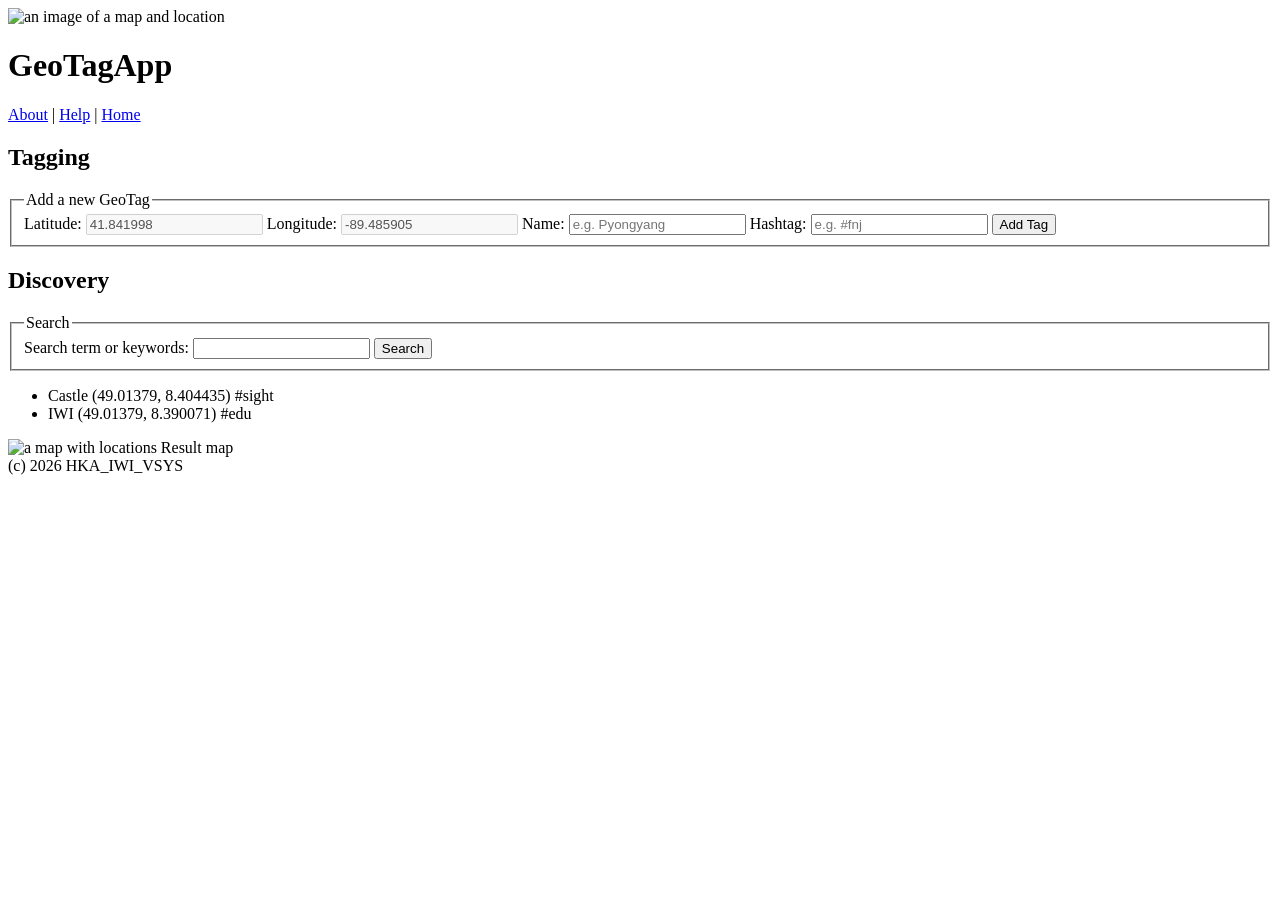
==== Aufgabe1/gta_v1/public/index.html @ f3f6a6f7 "Added input fields for GeoTags and Discovery" ====
<!DOCTYPE html>

<!-- File origin: VS1LAB A1a -->

<html lang="en">

<head>
    <meta charset="UTF-8">
    <meta name="viewport" content="width=device-width, initial-scale=1.0">
    <title>GeoTagApp</title>
    <link rel="stylesheet" href="./stylesheets/style.css" />
</head>

<body>
    <header class="header">
        <img src="./images/location.png" class="header__image" alt="an image of a map and location">
        <h1 class="header__title">GeoTagApp</h1>
        <nav class="header__navigation">
            <a href="#">About</a> | <a href="#">Help</a> | <a href="/">Home</a>
        </nav>
    </header>

    <main class="main">
        <section class="main__tagging tagging">
            <h2>Tagging</h2>

            <!-- ############### VS1Lab 1a Form 1 Start -->

                <form id="tag-form" action="/tagging" method="post">
                    <fieldset>

                        <legend>Add a new GeoTag</legend>

                        <label>Latitude:</label>
                        <input id="tag-latitude" type="text" value="41.841998" disabled>

                        <label>Longitude:</label>
                        <input id="tag-longitude" type="text" value="-89.485905" disabled>

                        <label>Name:</label>
                        <input id="tag-name" type="text" placeholder="e.g. Pyongyang" maxlength="10" required>

                        <label>Hashtag:</label>
                        <input id="tag-hashtag" type="text" placeholder="e.g. #fnj" pattern="#.{0,10}" maxlength="11" >

                        <input id="tag-submit" type="submit" value="Add Tag">
                    </fieldset>

                </form>
            <!-- ############### VS1Lab 1a Form 1 End -->

        </section>

        <section class="main__discovery discovery">
            <h2 class="discovery__title">Discovery</h2>

            <!-- ############### VS1Lab 1a Form 2 Start -->
                <form class="discovery__search" id="discoveryFilterForm" action="/discovery" method="post">
                    <fieldset>
                        <legend>Search</legend>
                        <label>Search term or keywords:</label>
                        <input id="discovery-search" type="text">
                        <input id="discovery-submit" type="submit" value="Search">
                    </fieldset>
                </form>
            <!-- ############### VS1Lab 1a Form 2 End -->

            <div class="discovery__wrapper">
                <div class="discovery__taglist">
                    <ul class="discovery__results" id="discoveryResults">
                        <li>Castle (49.01379, 8.404435) #sight</li>
                        <li>IWI (49.01379, 8.390071) #edu</li>
                    </ul>
                </div>

                <div id="map" class="discovery__map">
                    <img src="./images/mapview.jpg" alt="a map with locations" id="mapView" />
                    <span>Result map</span>
                </div>
            </div>
        </section>

    </main>

    <footer class="footer">
        <span>(c) 2026 HKA_IWI_VSYS</span>
    </footer>
</body>

</html>
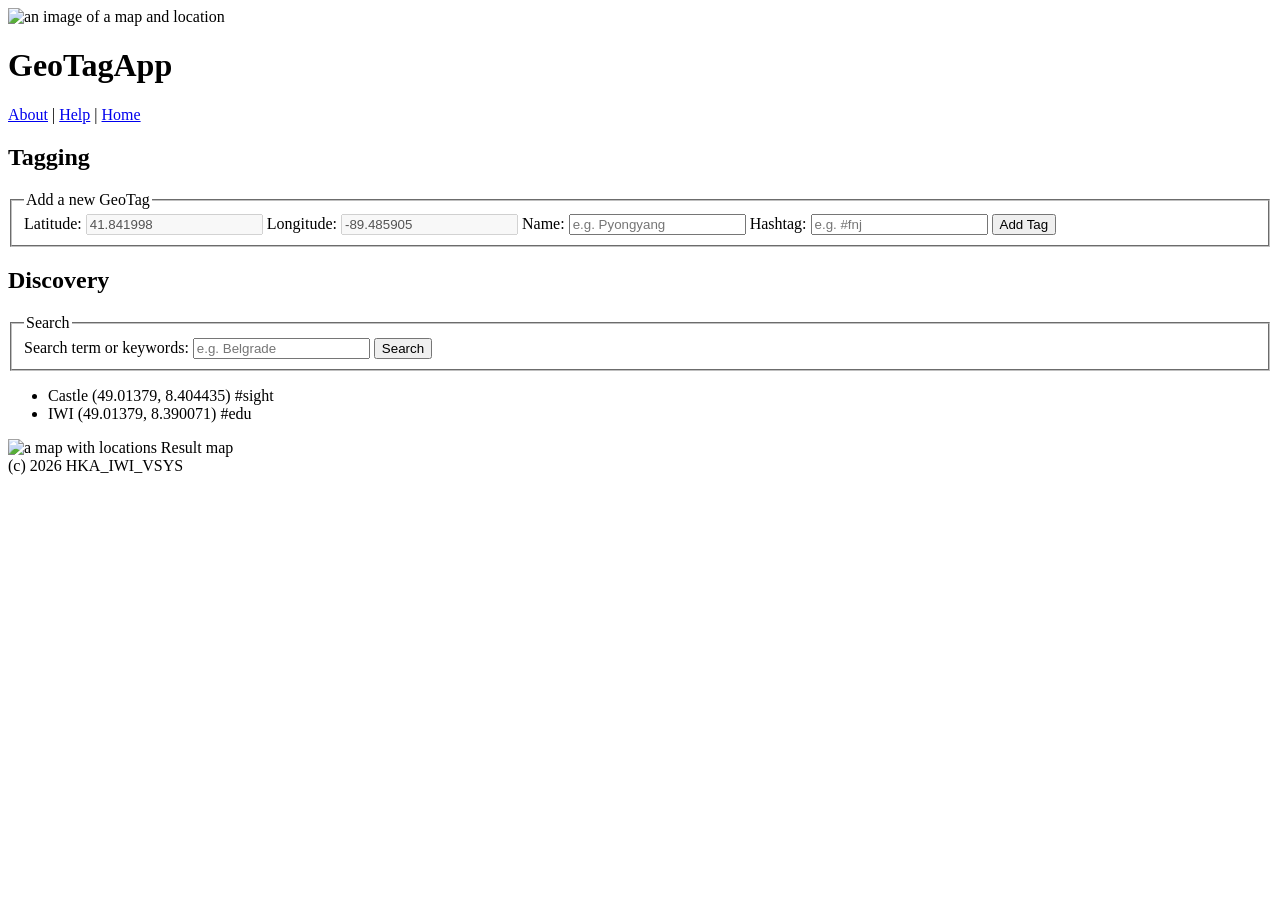
==== commit c5269868: "Added the missing "for"-tag in the labels for the inputs" ====
--- a/Aufgabe1/gta_v1/public/index.html
+++ b/Aufgabe1/gta_v1/public/index.html
@@ -31,16 +31,16 @@
 
                         <legend>Add a new GeoTag</legend>
 
-                        <label>Latitude:</label>
+                        <label for="tag-latitude">Latitude:</label>
                         <input id="tag-latitude" type="text" value="41.841998" disabled>
 
-                        <label>Longitude:</label>
+                        <label for="tag-longitude">Longitude:</label>
                         <input id="tag-longitude" type="text" value="-89.485905" disabled>
 
-                        <label>Name:</label>
+                        <label for="tag-name">Name:</label>
                         <input id="tag-name" type="text" placeholder="e.g. Pyongyang" maxlength="10" required>
 
-                        <label>Hashtag:</label>
+                        <label for="tag-hashtag">Hashtag:</label>
                         <input id="tag-hashtag" type="text" placeholder="e.g. #fnj" pattern="#.{0,10}" maxlength="11" >
 
                         <input id="tag-submit" type="submit" value="Add Tag">
@@ -58,8 +58,8 @@
                 <form class="discovery__search" id="discoveryFilterForm" action="/discovery" method="post">
                     <fieldset>
                         <legend>Search</legend>
-                        <label>Search term or keywords:</label>
-                        <input id="discovery-search" type="text">
+                        <label for="discovery-search">Search term or keywords:</label>
+                        <input id="discovery-search" type="text" placeholder="e.g. Belgrade">
                         <input id="discovery-submit" type="submit" value="Search">
                     </fieldset>
                 </form>
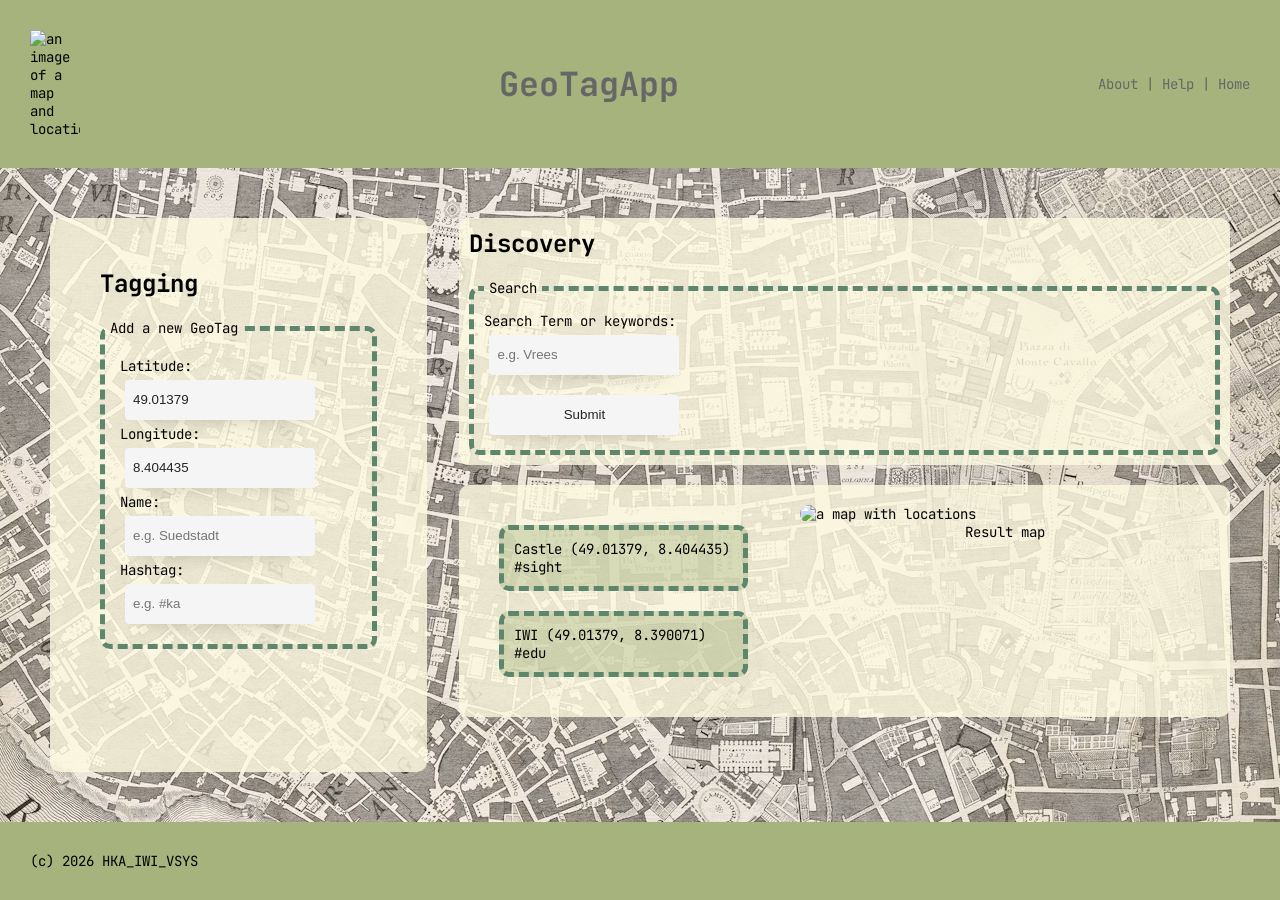
==== commit 2b0c33c9: "Merge pull request #3 from lhecker51/feat/a1-heli1021-tagform aufgabe 1" ====
--- a/Aufgabe1/gta_v1/public/index.html
+++ b/Aufgabe1/gta_v1/public/index.html
@@ -9,72 +9,78 @@
     <meta name="viewport" content="width=device-width, initial-scale=1.0">
     <title>GeoTagApp</title>
     <link rel="stylesheet" href="./stylesheets/style.css" />
+    <link rel="preconnect" href="https://fonts.googleapis.com">
+    <link rel="preconnect" href="https://fonts.gstatic.com" crossorigin>
+    <link href="https://fonts.googleapis.com/css2?family=JetBrains+Mono:ital,wght@0,100..800;1,100..800&display=swap" rel="stylesheet">
 </head>
 
 <body>
     <header class="header">
-        <img src="./images/location.png" class="header__image" alt="an image of a map and location">
+        <img src="./images/location.png" class="header__image" alt="an image of a map and location" width="50">
         <h1 class="header__title">GeoTagApp</h1>
         <nav class="header__navigation">
             <a href="#">About</a> | <a href="#">Help</a> | <a href="/">Home</a>
         </nav>
     </header>
 
-    <main class="main">
-        <section class="main__tagging tagging">
-            <h2>Tagging</h2>
-
-            <!-- ############### VS1Lab 1a Form 1 Start -->
-
+    <main class="row main" >
+        <section class="col-4 main__tagging" >
+            <div class="tagging_search">
+                <h2>Tagging</h2>
+                <!-- ############### VS1Lab 1a Form 1 Start -->
                 <form id="tag-form" action="/tagging" method="post">
                     <fieldset>
+                        <legend>Add a new GeoTag</legend>
+                        <div class="inputs">
+                            <label for="latitude">Latitude:</label>
+                            <input type="text" id="latitude" name="latitude" placeholder="29.38941" value="49.01379" readonly>
 
-                        <legend>Add a new GeoTag</legend>
+                            <label for="longitude">Longitude:</label>
+                            <input type="text" id="longitude" name="longitude" placeholder="8.234743" value="8.404435" readonly>
 
-                        <label for="tag-latitude">Latitude:</label>
-                        <input id="tag-latitude" type="text" value="41.841998" disabled>
+                            <label for="name">Name:</label>
+                            <input type="text" id="name" name="name" placeholder="e.g. Suedstadt"
+                                required maxlength="10" pattern="[A-Za-z]{1,10}">
 
-                        <label for="tag-longitude">Longitude:</label>
-                        <input id="tag-longitude" type="text" value="-89.485905" disabled>
-
-                        <label for="tag-name">Name:</label>
-                        <input id="tag-name" type="text" placeholder="e.g. Pyongyang" maxlength="10" required>
-
-                        <label for="tag-hashtag">Hashtag:</label>
-                        <input id="tag-hashtag" type="text" placeholder="e.g. #fnj" pattern="#.{0,10}" maxlength="11" >
-
-                        <input id="tag-submit" type="submit" value="Add Tag">
+                            <label for="hashtag">Hashtag:</label>
+                            <input type="text" id="hashtag" name="hashtag" placeholder="e.g. #ka"
+                                maxlength="11" pattern="#[A-Za-z]{1,10}">
+                        </div>
                     </fieldset>
-
                 </form>
+            </div>
             <!-- ############### VS1Lab 1a Form 1 End -->
 
         </section>
 
-        <section class="main__discovery discovery">
-            <h2 class="discovery__title">Discovery</h2>
+        <section class="col-8 main__discovery" >
+            <div class="discovery_search">
+                <h2 class="discovery__title">Discovery</h2>
 
-            <!-- ############### VS1Lab 1a Form 2 Start -->
+                <!-- ############### VS1Lab 1a Form 2 Start -->
                 <form class="discovery__search" id="discoveryFilterForm" action="/discovery" method="post">
                     <fieldset>
                         <legend>Search</legend>
-                        <label for="discovery-search">Search term or keywords:</label>
-                        <input id="discovery-search" type="text" placeholder="e.g. Belgrade">
-                        <input id="discovery-submit" type="submit" value="Search">
+                        <input type="hidden" id="discovery_latitude" name="latitude" value="49.01379">
+                        <input type="hidden" id="discovery_longitude" name="longitude" value="8.404435">
+                        <label for="searchterm">Search Term or keywords:</label>
+                        <input type="text" id="searchterm" name="searchterm" placeholder="e.g. Vrees">
+                        <input type="submit" class="input_submit">
                     </fieldset>
-                </form>
+                    </form>
+            </div>
             <!-- ############### VS1Lab 1a Form 2 End -->
 
-            <div class="discovery__wrapper">
-                <div class="discovery__taglist">
+            <div class="discovery__wrapper row">
+                <div class="discovery__taglist col-5">
                     <ul class="discovery__results" id="discoveryResults">
                         <li>Castle (49.01379, 8.404435) #sight</li>
                         <li>IWI (49.01379, 8.390071) #edu</li>
                     </ul>
                 </div>
 
-                <div id="map" class="discovery__map">
-                    <img src="./images/mapview.jpg" alt="a map with locations" id="mapView" />
+                <div id="map" class="discovery__map col-7" >
+                    <img src="./images/mapview.jpg" alt="a map with locations" id="mapView" width="500px"/>
                     <span>Result map</span>
                 </div>
             </div>
--- a/Aufgabe1/gta_v1/public/stylesheets/style.css
+++ b/Aufgabe1/gta_v1/public/stylesheets/style.css
@@ -0,0 +1,354 @@
+/*
+  File origin: VS1LAB A1b  
+
+  CSS style is BEM. Classes used for CSS, IDs for JavaScript querying (future use).
+  CSS variables used for clarity and themability (e.g. through SSR). 
+  Inherited box sizing used for ease of including 3rd party content-box components.
+*/
+
+/* Global styling */
+
+html {
+  box-sizing: border-box;
+}
+
+* {
+  margin: 0;
+  padding: 0;
+
+  /* This approach prevents issues with 3rd party content-box components */
+  box-sizing: inherit;
+}
+
+
+/* Variables (example: see declaration for "a" below) */
+
+:root {
+  --link-color: #00B7FF;
+  --background-color: #efefef;
+  --border-color: #cdcdcd;
+  --gray-color: #666;
+}
+
+
+/* HTML element styles */
+
+body {
+  font: 14px "JetBrains Mono", monospace;
+  display: flex;
+  flex-direction: column;
+  min-height: 100vh;
+  background-image: url(../images/old_map.jpg);
+}
+
+a {
+  color: var(--link-color);
+}
+
+
+/* Styles for other HTML elements */
+
+h1 {
+  font-size: 25pt;
+}
+
+h2 {
+  font-size: 18pt;
+  margin-bottom: 15px;
+}
+
+fieldset {
+  border-radius: 10px;
+  border-width: 5px;
+  border-color: #5D866C;
+  border-style: dashed;
+  min-width: 0;
+}
+
+legend {
+  padding: 5px;
+}
+
+
+input {
+  max-width: 190px;
+  background-color: #f5f5f5;
+  color: #242424;
+  padding: .15rem .5rem;
+  margin: 5px;
+  min-height: 40px;
+  border-radius: 4px;
+  outline: none;
+  border: none;
+  line-height: 1.15;
+  box-shadow: 0px 10px 20px -18px;
+}
+
+input:focus {
+  border-bottom: 2px solid #5D866C;
+  border-radius: 4px 4px 2px 2px;
+}
+
+input:hover {
+  outline: 1px solid lightgrey;
+}
+
+
+.input_submit {
+  margin-top: 15px;
+}
+
+.input_submit:hover {
+  background-color: #5D866C;
+  transition: width 2s, height 2s, background-color 2s, transform 2s;
+}
+
+
+/* Grid styles (no changes required) */
+
+
+.row {
+  width: 100%;
+  display: flex;
+  justify-content: space-between;
+  flex: 1;
+}
+
+.col-1 {
+  width: calc(8.33% - 1rem);
+}
+
+.col-2 {
+  width: calc(16.66% - 1rem);
+}
+
+.col-3 {
+  width: calc(25% - 1rem);
+}
+
+.col-4 {
+  width: calc(33.33% - 1rem);
+}
+
+.col-5 {
+  width: calc(41.66% - 1rem);
+}
+
+.col-6 {
+  width: calc(50% - 1rem);
+}
+
+.col-7 {
+  width: calc(58.33% - 1rem);
+}
+
+.col-8 {
+  width: calc(66.66% - 1rem);
+}
+
+.col-9 {
+  width: calc(75% - 1rem);
+}
+
+.col-10 {
+  width: calc(83.33% - 1rem);
+}
+
+.col-11 {
+  width: calc(91.66% - 1rem);
+}
+
+.col-12 {
+  width: calc(100% - 1rem);
+}
+
+
+/* Styles for Header Component */
+
+header {
+  display: flex;
+  flex-direction: row;
+  justify-content: space-between;
+  background-color: rgb(166, 179, 125);
+  align-items: center;
+  padding: 30px;
+}
+
+header h1 {
+  color: #666;
+}
+
+header a {
+  color: #666;
+  text-decoration: none;
+}
+
+header nav {
+  color: #666;
+}
+
+
+/* Styles for Main Component */
+
+.main {
+  padding: 50px;
+}
+
+.main__tagging {
+  padding: 50px;
+  background-color: rgb(254, 250, 224, 0.8);
+  border-radius: 10px;
+  display: flex;
+  flex-direction: column;
+  align-items: center;
+}
+
+.main__discovery {
+  display: flex;
+  flex-direction: column;
+}
+
+
+/* Styles for Tagging component */
+
+.tagging_search {
+  width: 100%;
+}
+
+.inputs {
+  display: flex;
+  flex-direction: column;
+  padding: 15px;
+}
+
+
+/* Styles for Discovery component */
+
+.discovery_search {
+  background-color: rgb(254, 250, 224, 0.8);
+  border-radius: 10px;
+  padding: 10px;
+}
+
+.discovery_search fieldset {
+  display: flex;
+  padding: 10px;
+  flex-direction: column;
+}
+
+.discovery__wrapper {
+  display: flex;
+  flex-direction: row;
+  margin-top: 20px;
+  background-color: rgb(254, 250, 224, 0.8);
+  border-radius: 10px;
+  padding: 20px;
+}
+
+.main__discovery .discovery__wrapper {
+  flex: none;
+}
+
+.discovery__wrapper img {
+  border-radius: 10px;
+  max-width: 100%;
+  height: auto;
+}
+
+.discovery__taglist {
+  display: flex;
+  justify-content: flex-start;
+  align-items: flex-start;
+}
+
+.discovery__map {
+  display: flex;
+  flex-direction: column;
+  align-items: center;
+}
+
+.discovery__results li {
+  padding: 10px;
+  list-style-type: none;
+  border: 5px dashed #5D866C;
+  border-radius: 10px;
+  margin: 20px;
+  background-color: rgba(166, 179, 125, 0.4);
+}
+
+
+/* Styles for Footer Component */
+
+footer {
+  display: flex;
+  flex-direction: row;
+  justify-content: space-between;
+  background-color: rgb(166, 179, 125);
+  align-items: center;
+  padding: 30px;
+}
+
+
+/* Media Queries */
+
+@media screen and (max-width: 768px) {
+  /* Header-Inhalte umbrechen */
+  .header {
+    flex-wrap: wrap;
+    gap: 12px;
+    padding: 20px;
+  }
+
+  .header__navigation {
+    width: 100%;
+  }
+
+  .main.row {
+    flex-direction: column;
+    padding: 20px;
+  }
+
+  .main__tagging,
+  .main__discovery {
+    width: 100%;
+  }
+
+  .main .main__tagging {
+    width: 100%;
+    height: auto;
+  }
+
+  /* Ergebnisliste und Karte untereinander */
+  .discovery__wrapper {
+    flex-direction: column;
+    width: 100%;
+    gap: 16px;
+  }
+
+  .discovery__taglist,
+  .discovery__map {
+    width: 100%;
+  }
+
+  .discovery_search {
+    margin-top: 20px;
+  }
+
+  /* Bild an den verfügbaren Platz anpassen */
+  #mapView {
+    display: block;
+    width: 100%;
+    max-width: 100%;
+    height: auto;
+  }
+
+  /* Lange Einträge dürfen umbrechen */
+  .discovery__results li {
+    overflow-wrap: anywhere;
+  }
+
+  .footer {
+    flex-wrap: wrap;
+    gap: 10px;
+  }
+}
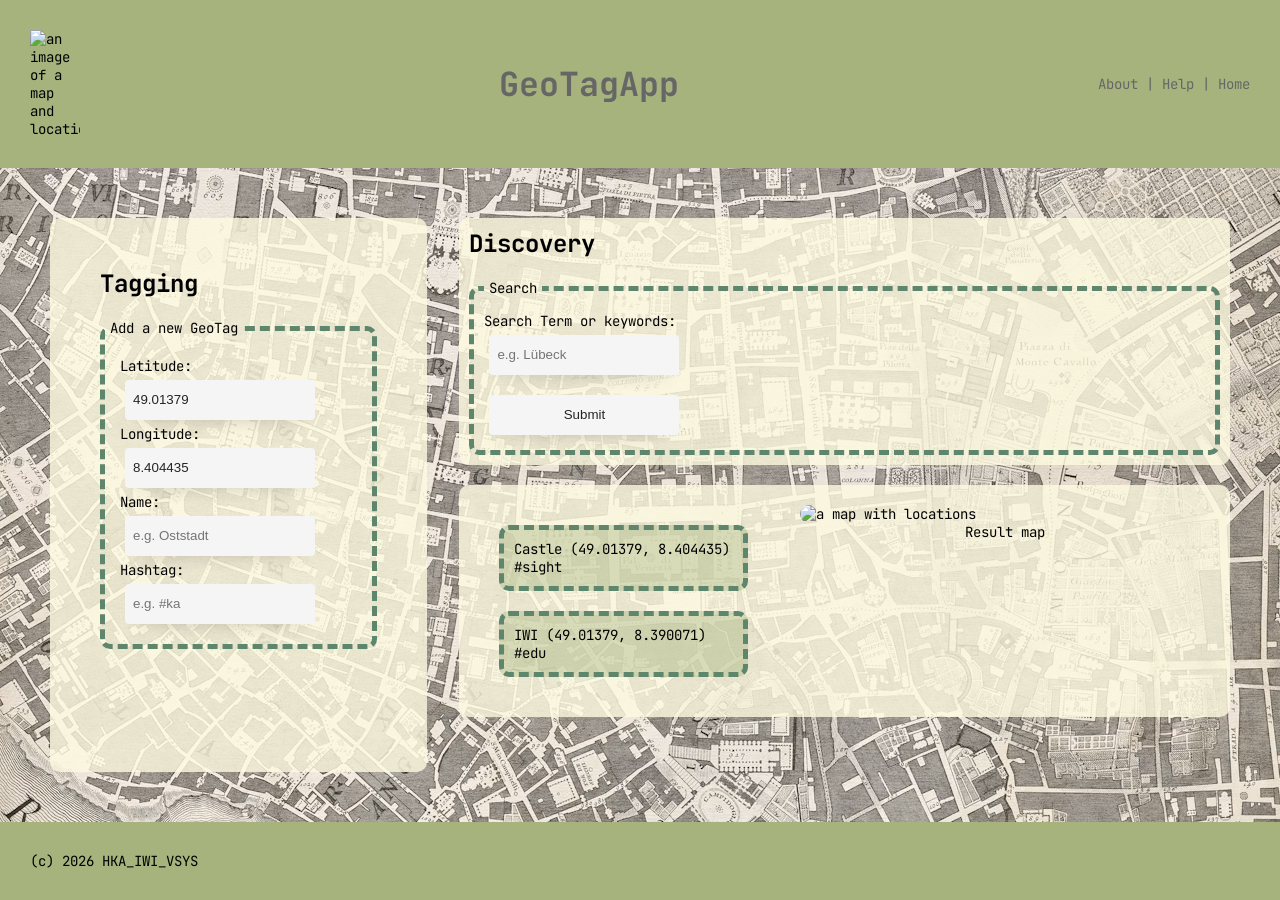
==== commit f3fe159a: "changed placeholder values" ====
--- a/Aufgabe1/gta_v1/public/index.html
+++ b/Aufgabe1/gta_v1/public/index.html
@@ -39,7 +39,7 @@
                             <input type="text" id="longitude" name="longitude" placeholder="8.234743" value="8.404435" readonly>
 
                             <label for="name">Name:</label>
-                            <input type="text" id="name" name="name" placeholder="e.g. Suedstadt"
+                            <input type="text" id="name" name="name" placeholder="e.g. Oststadt"
                                 required maxlength="10" pattern="[A-Za-z]{1,10}">
 
                             <label for="hashtag">Hashtag:</label>
@@ -64,7 +64,7 @@
                         <input type="hidden" id="discovery_latitude" name="latitude" value="49.01379">
                         <input type="hidden" id="discovery_longitude" name="longitude" value="8.404435">
                         <label for="searchterm">Search Term or keywords:</label>
-                        <input type="text" id="searchterm" name="searchterm" placeholder="e.g. Vrees">
+                        <input type="text" id="searchterm" name="searchterm" placeholder="e.g. Lübeck">
                         <input type="submit" class="input_submit">
                     </fieldset>
                     </form>
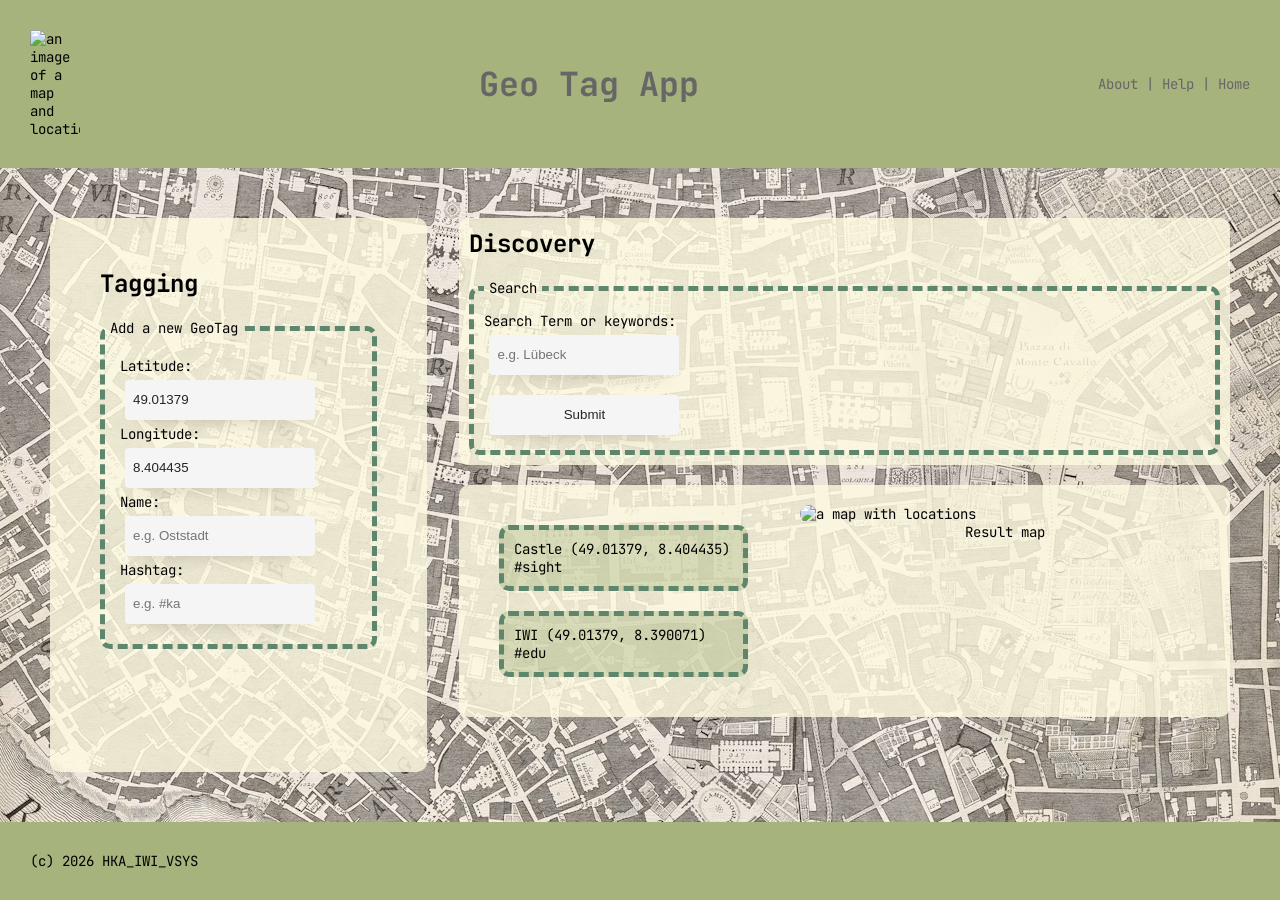
==== commit ce19b600: "rechanged wrong colors, changed title" ====
--- a/Aufgabe1/gta_v1/public/index.html
+++ b/Aufgabe1/gta_v1/public/index.html
@@ -17,7 +17,7 @@
 <body>
     <header class="header">
         <img src="./images/location.png" class="header__image" alt="an image of a map and location" width="50">
-        <h1 class="header__title">GeoTagApp</h1>
+        <h1 class="header__title">Geo Tag App</h1>
         <nav class="header__navigation">
             <a href="#">About</a> | <a href="#">Help</a> | <a href="/">Home</a>
         </nav>
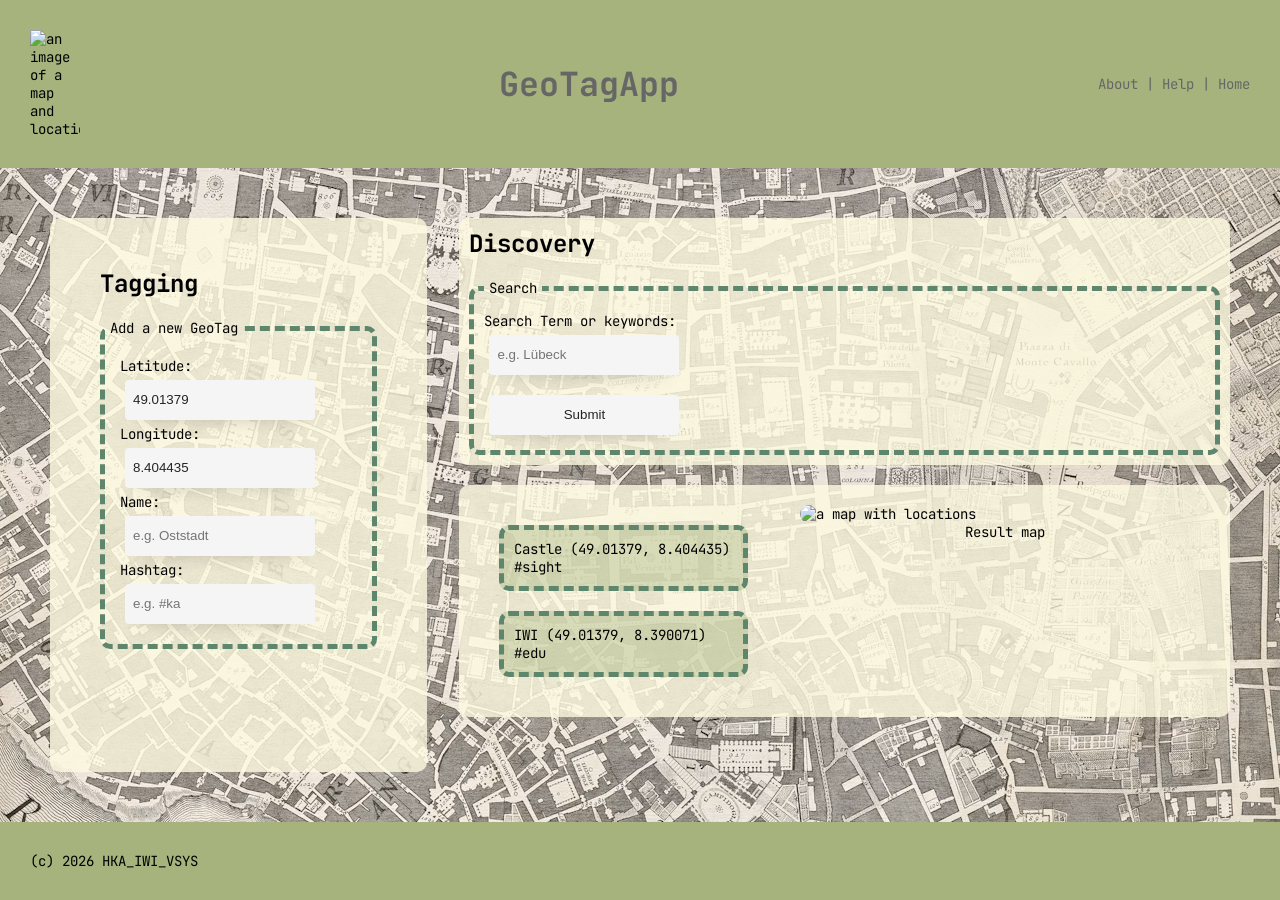
==== commit 2bdf806e: "deleted unescessary blanks" ====
--- a/Aufgabe1/gta_v1/public/index.html
+++ b/Aufgabe1/gta_v1/public/index.html
@@ -17,7 +17,7 @@
 <body>
     <header class="header">
         <img src="./images/location.png" class="header__image" alt="an image of a map and location" width="50">
-        <h1 class="header__title">Geo Tag App</h1>
+        <h1 class="header__title">GeoTagApp</h1>
         <nav class="header__navigation">
             <a href="#">About</a> | <a href="#">Help</a> | <a href="/">Home</a>
         </nav>
@@ -41,7 +41,6 @@
                             <label for="name">Name:</label>
                             <input type="text" id="name" name="name" placeholder="e.g. Oststadt"
                                 required maxlength="10" pattern="[A-Za-z]{1,10}">
-
                             <label for="hashtag">Hashtag:</label>
                             <input type="text" id="hashtag" name="hashtag" placeholder="e.g. #ka"
                                 maxlength="11" pattern="#[A-Za-z]{1,10}">
